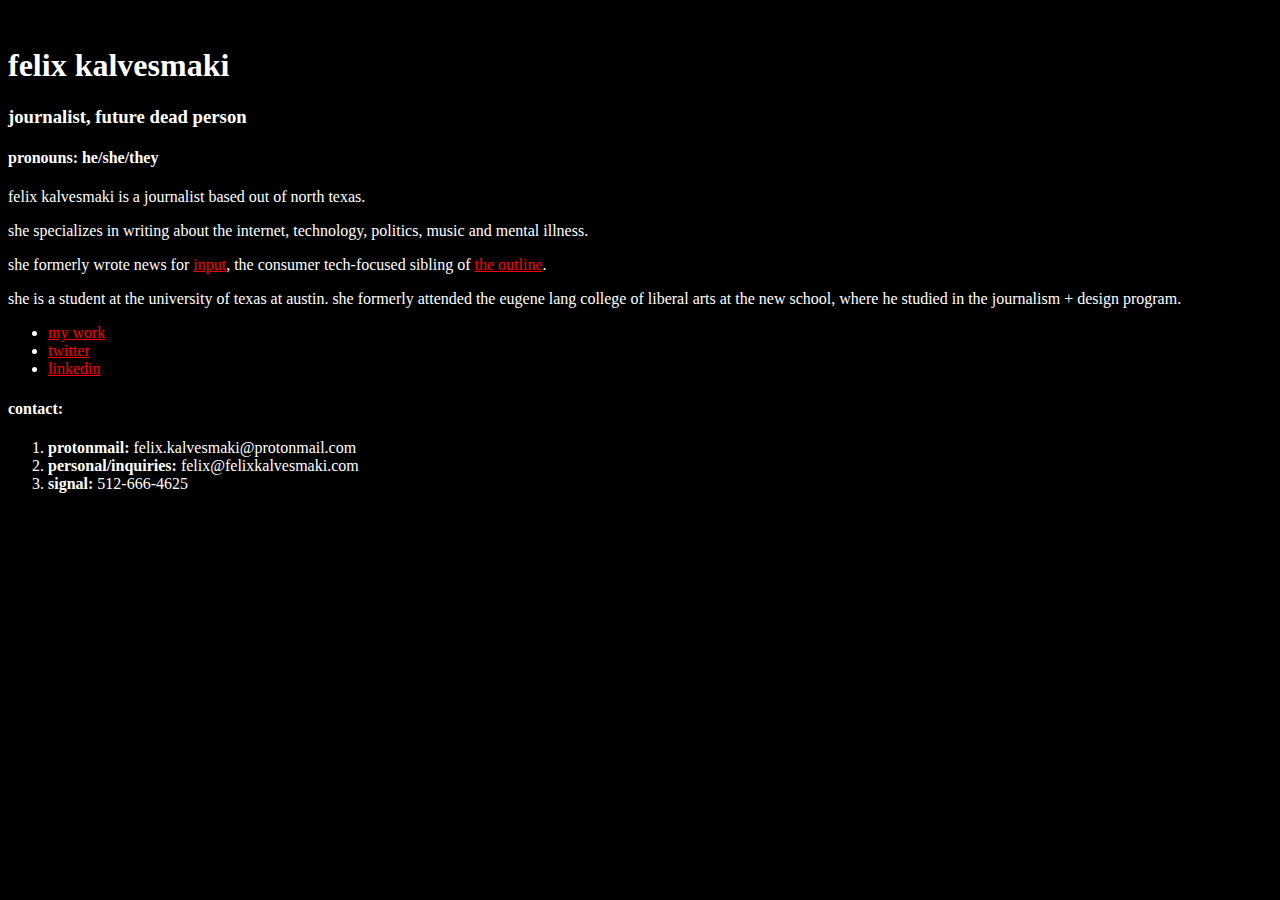
==== index.html @ a13bcdb8 "Update index.html" ====
<!DOCTYPE html>
<html>
<head>
<link rel="stylesheet" href="styles.css">
	<title> 
	felix kalvesmaki
	</title>
	   <body style="background-color:black;">
</head>
<body>
	<font color="white">
		<br>
	<h1> 
	felix kalvesmaki 
	</h1>
		<h3>
		journalist, future dead person
		</h3>
		<h4>
		pronouns: he/she/they
		</h4>
			<p>
				felix kalvesmaki is a journalist based out of north texas.
			</p>
			<p>
				she specializes in writing about the internet, technology, politics, music and mental illness.
			</p>
			<p>
				she formerly wrote news for <a href="https://inputmag.com" target="_blank" style="color:red;"> input</a>, the consumer tech-focused sibling of <a href="https://theoutline.com"target="_blank" style="color:red;"> the outline</a>.
			</p>
			<p>
				she is a student at the university of texas at austin.
				she formerly attended the eugene lang college of liberal arts at the new school, where he studied in the journalism + design program.
			</p>
				<ul>
					<li> <a href="work.html" target="_blank" style="color:red;"> my work </a> </li>
					<li> <a href="https://www.twitter.com/felixkalvesmaki" target="_blank" style="color:red;"> twitter </a> </li>
					<li> <a href="https://www.linkedin.com/in/felix-kalvesmaki-347153175/" target="_blank" style="color:red;"> linkedin </a> </li>
			
				</ul>

				<h4>contact:</h4>
					<ol>
						<li><b>protonmail:</b> felix.kalvesmaki@protonmail.com</li>
						<li><b>personal/inquiries:</b> felix@felixkalvesmaki.com </li>
						<li><b>signal:</b> 512-666-4625 </li>
					</ol>
				</font>

</body>
</html>
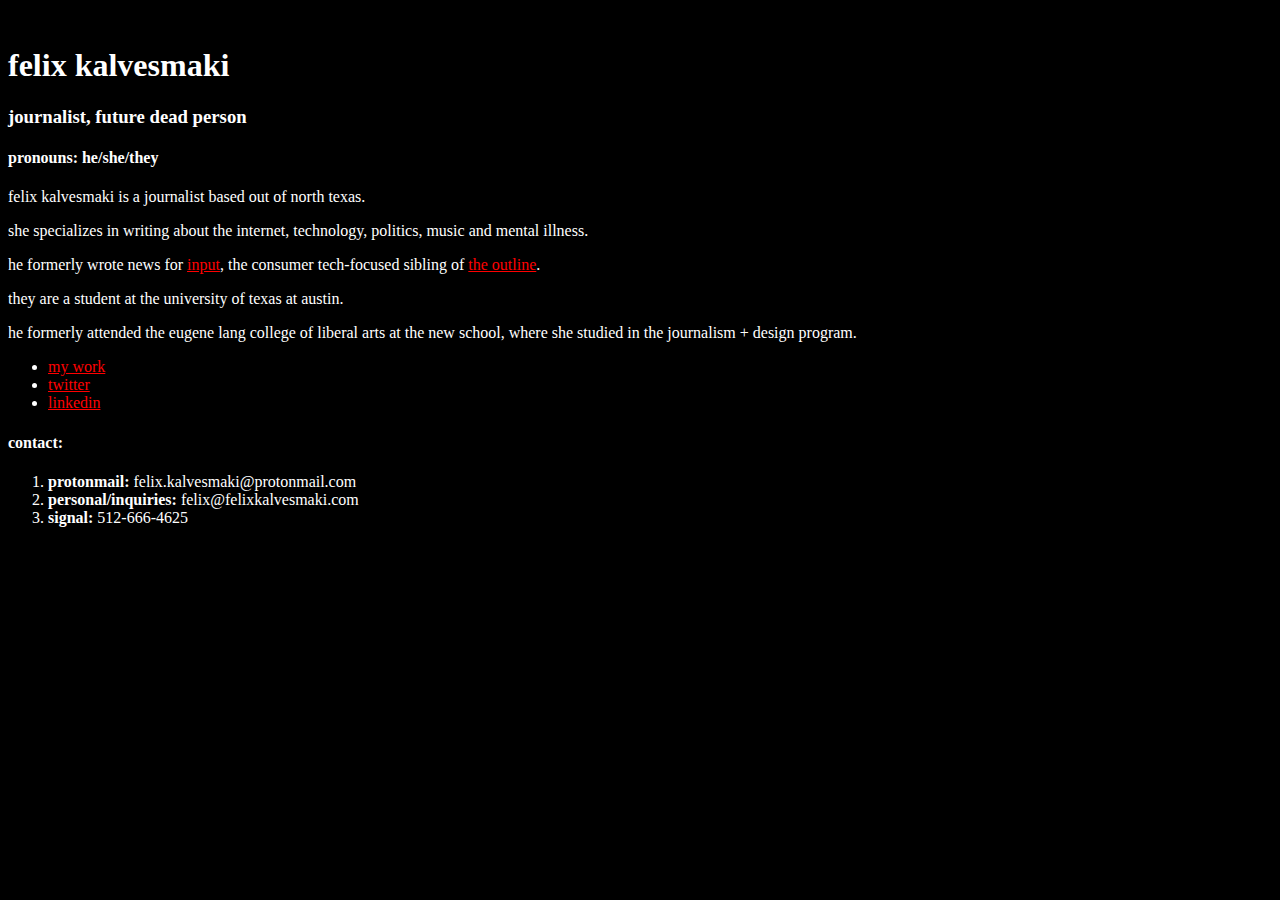
==== commit 017b54a3: "Update index.html" ====
--- a/index.html
+++ b/index.html
@@ -26,11 +26,12 @@
 				she specializes in writing about the internet, technology, politics, music and mental illness.
 			</p>
 			<p>
-				she formerly wrote news for <a href="https://inputmag.com" target="_blank" style="color:red;"> input</a>, the consumer tech-focused sibling of <a href="https://theoutline.com"target="_blank" style="color:red;"> the outline</a>.
+				he formerly wrote news for <a href="https://inputmag.com" target="_blank" style="color:red;"> input</a>, the consumer tech-focused sibling of <a href="https://theoutline.com"target="_blank" style="color:red;"> the outline</a>.
 			</p>
 			<p>
-				she is a student at the university of texas at austin.
-				she formerly attended the eugene lang college of liberal arts at the new school, where he studied in the journalism + design program.
+				they are a student at the university of texas at austin.
+		<p></p>
+				he formerly attended the eugene lang college of liberal arts at the new school, where she studied in the journalism + design program.
 			</p>
 				<ul>
 					<li> <a href="work.html" target="_blank" style="color:red;"> my work </a> </li>
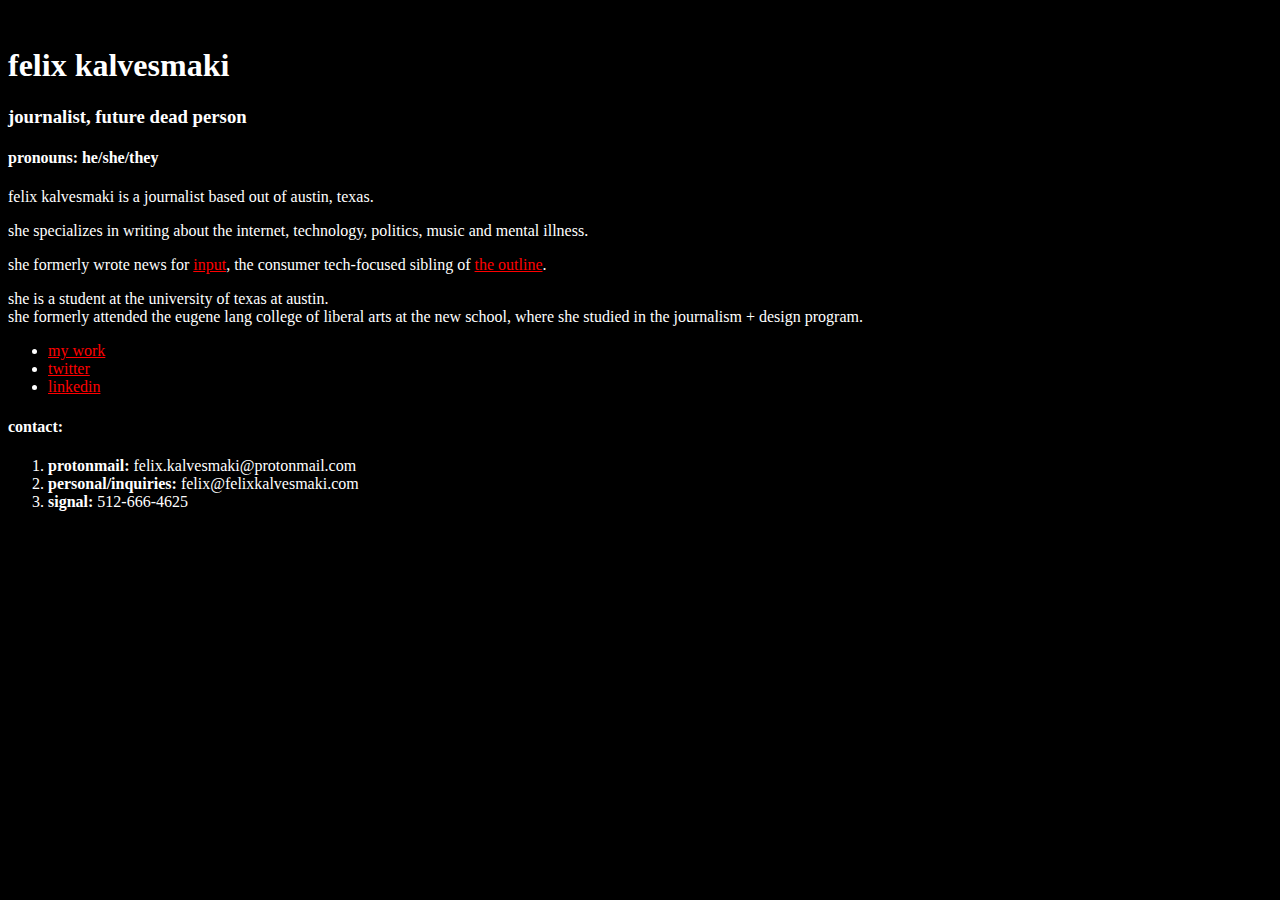
==== commit 9208d87c: "Update index.html" ====
--- a/index.html
+++ b/index.html
@@ -20,18 +20,18 @@
 		pronouns: he/she/they
 		</h4>
 			<p>
-				felix kalvesmaki is a journalist based out of north texas.
+				felix kalvesmaki is a journalist based out of austin, texas.
 			</p>
 			<p>
 				she specializes in writing about the internet, technology, politics, music and mental illness.
 			</p>
 			<p>
-				he formerly wrote news for <a href="https://inputmag.com" target="_blank" style="color:red;"> input</a>, the consumer tech-focused sibling of <a href="https://theoutline.com"target="_blank" style="color:red;"> the outline</a>.
+				she formerly wrote news for <a href="https://inputmag.com" target="_blank" style="color:red;"> input</a>, the consumer tech-focused sibling of <a href="https://theoutline.com"target="_blank" style="color:red;"> the outline</a>.
 			</p>
 			<p>
-				they are a student at the university of texas at austin.
-		<p></p>
-				he formerly attended the eugene lang college of liberal arts at the new school, where she studied in the journalism + design program.
+				she is a student at the university of texas at austin.
+		<br>
+				she formerly attended the eugene lang college of liberal arts at the new school, where she studied in the journalism + design program.
 			</p>
 				<ul>
 					<li> <a href="work.html" target="_blank" style="color:red;"> my work </a> </li>
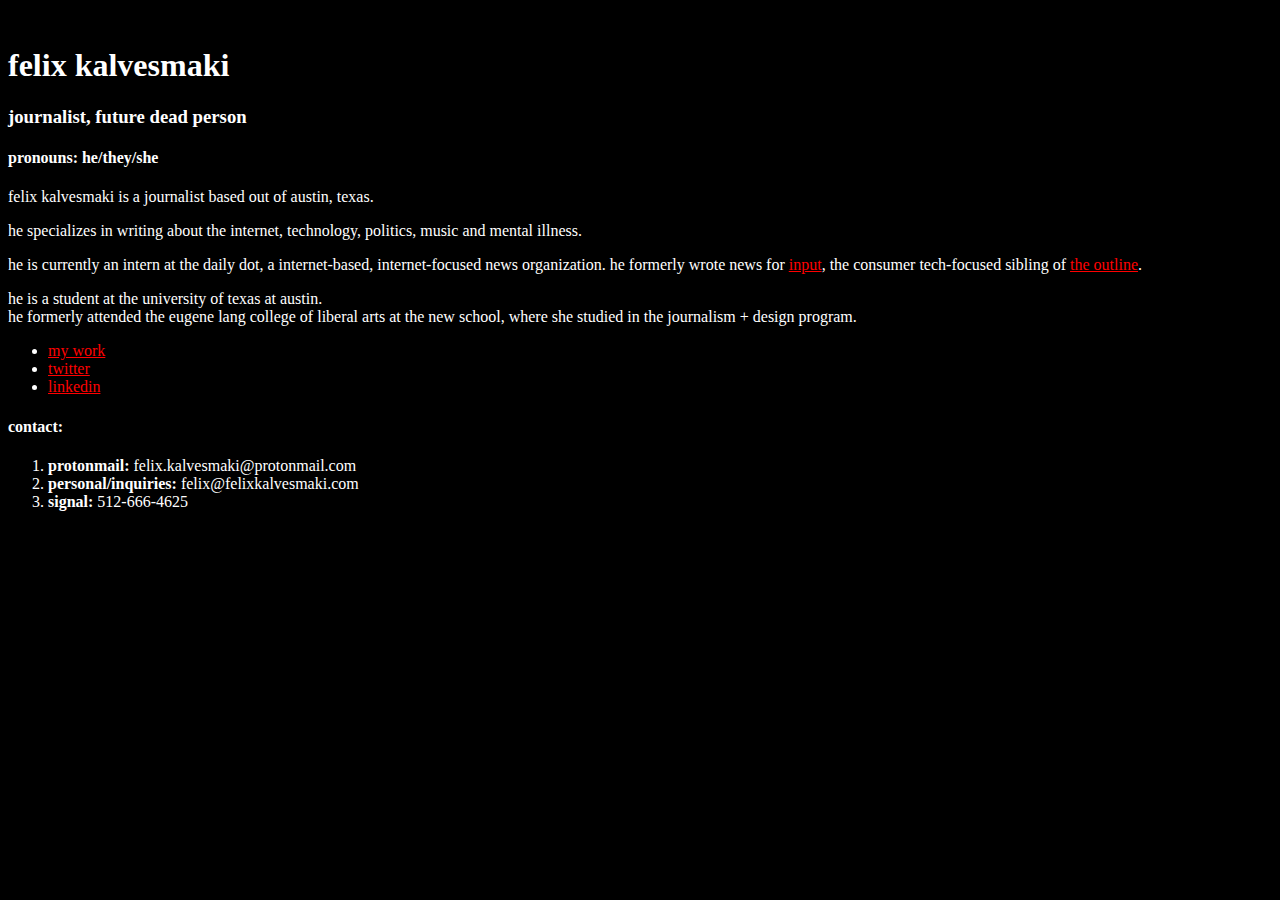
==== commit eeb7010e: "Update index.html" ====
--- a/index.html
+++ b/index.html
@@ -17,21 +17,23 @@
 		journalist, future dead person
 		</h3>
 		<h4>
-		pronouns: he/she/they
+		pronouns: he/they/she
 		</h4>
 			<p>
 				felix kalvesmaki is a journalist based out of austin, texas.
 			</p>
 			<p>
-				she specializes in writing about the internet, technology, politics, music and mental illness.
+				he specializes in writing about the internet, technology, politics, music and mental illness.
 			</p>
 			<p>
-				she formerly wrote news for <a href="https://inputmag.com" target="_blank" style="color:red;"> input</a>, the consumer tech-focused sibling of <a href="https://theoutline.com"target="_blank" style="color:red;"> the outline</a>.
+				he is currently an intern at the daily dot, a internet-based, internet-focused news organization.
+				
+				he formerly wrote news for <a href="https://inputmag.com" target="_blank" style="color:red;"> input</a>, the consumer tech-focused sibling of <a href="https://theoutline.com"target="_blank" style="color:red;"> the outline</a>.
 			</p>
 			<p>
-				she is a student at the university of texas at austin.
+				he is a student at the university of texas at austin.
 		<br>
-				she formerly attended the eugene lang college of liberal arts at the new school, where she studied in the journalism + design program.
+				he formerly attended the eugene lang college of liberal arts at the new school, where she studied in the journalism + design program.
 			</p>
 				<ul>
 					<li> <a href="work.html" target="_blank" style="color:red;"> my work </a> </li>
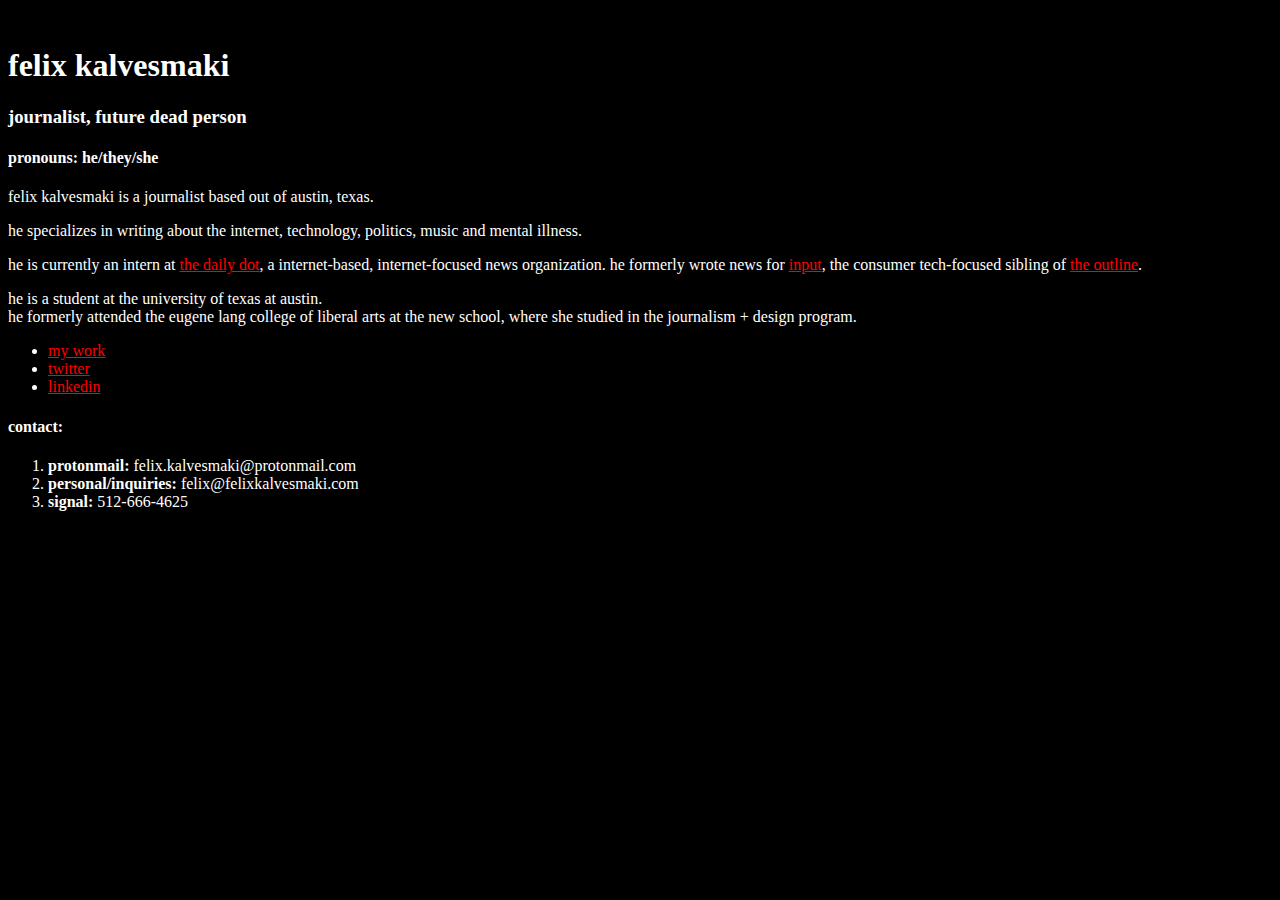
==== commit 719fb96b: "Update index.html" ====
--- a/index.html
+++ b/index.html
@@ -26,7 +26,7 @@
 				he specializes in writing about the internet, technology, politics, music and mental illness.
 			</p>
 			<p>
-				he is currently an intern at the daily dot, a internet-based, internet-focused news organization.
+				he is currently an intern at <a href="https://dailydot.com" target"=_blank" style="color:red;"> the daily dot</a>, a internet-based, internet-focused news organization.
 				
 				he formerly wrote news for <a href="https://inputmag.com" target="_blank" style="color:red;"> input</a>, the consumer tech-focused sibling of <a href="https://theoutline.com"target="_blank" style="color:red;"> the outline</a>.
 			</p>
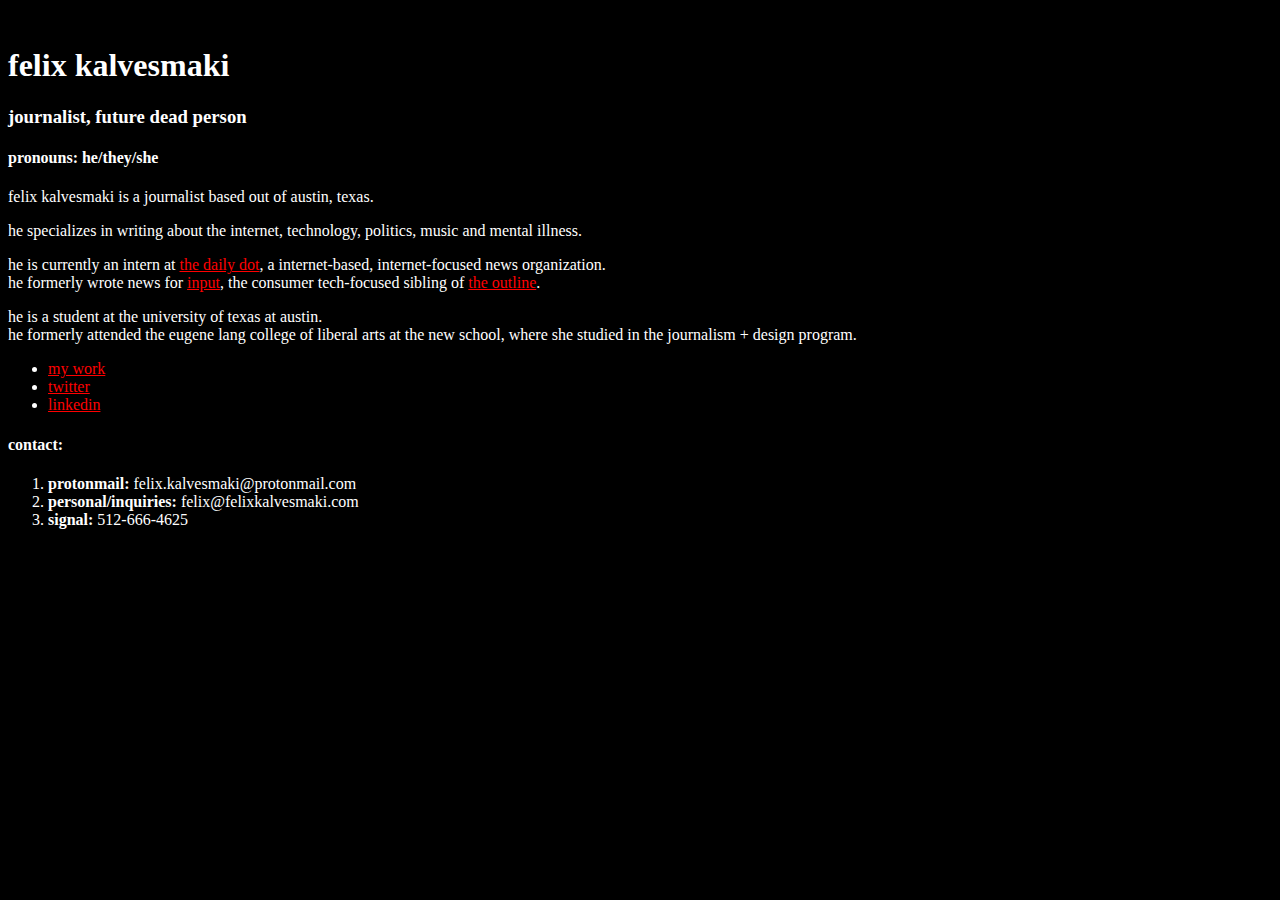
==== commit b53381a8: "Update index.html" ====
--- a/index.html
+++ b/index.html
@@ -27,7 +27,7 @@
 			</p>
 			<p>
 				he is currently an intern at <a href="https://dailydot.com" target"=_blank" style="color:red;"> the daily dot</a>, a internet-based, internet-focused news organization.
-				
+				<br>
 				he formerly wrote news for <a href="https://inputmag.com" target="_blank" style="color:red;"> input</a>, the consumer tech-focused sibling of <a href="https://theoutline.com"target="_blank" style="color:red;"> the outline</a>.
 			</p>
 			<p>
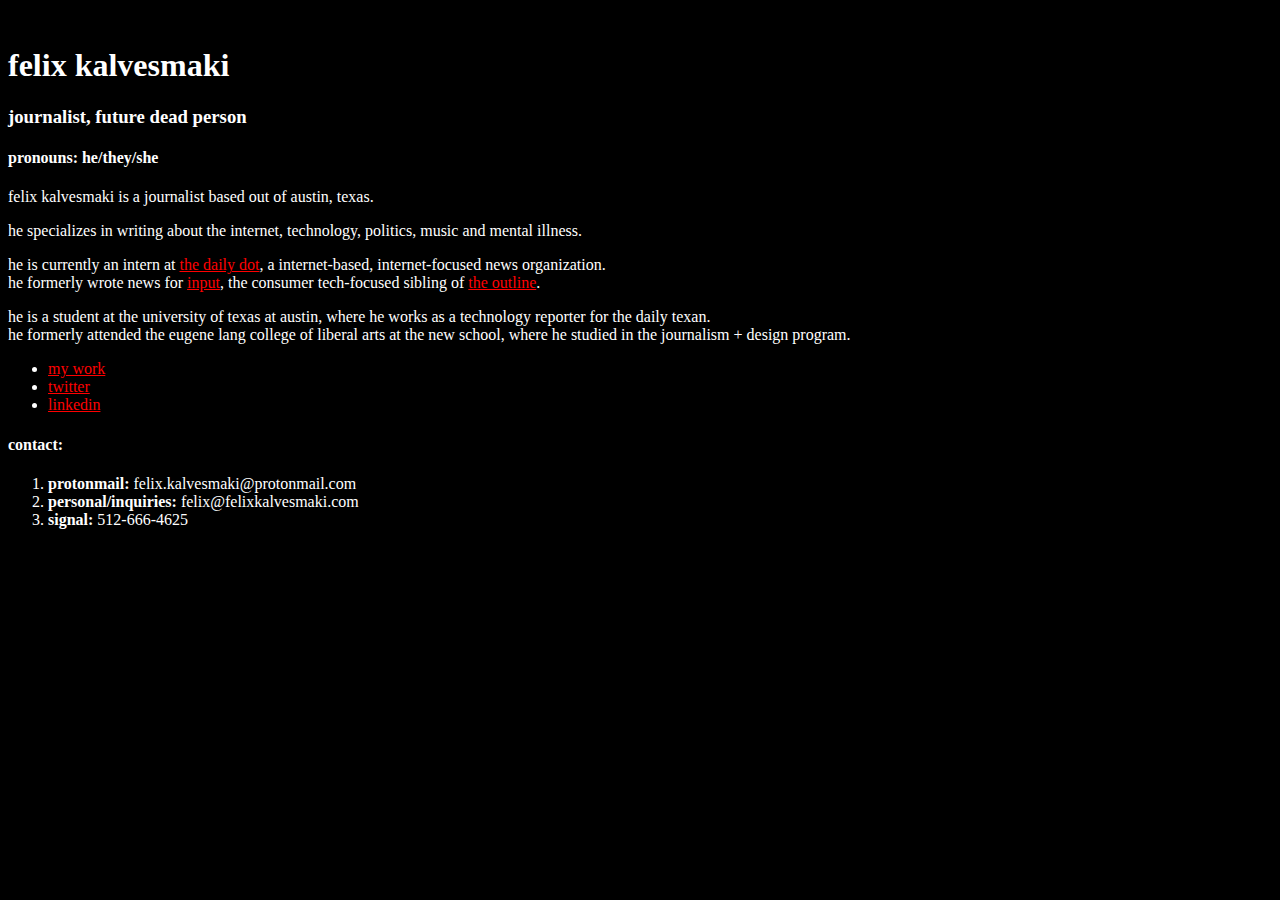
==== commit 03842f47: "Update index.html" ====
--- a/index.html
+++ b/index.html
@@ -31,9 +31,9 @@
 				he formerly wrote news for <a href="https://inputmag.com" target="_blank" style="color:red;"> input</a>, the consumer tech-focused sibling of <a href="https://theoutline.com"target="_blank" style="color:red;"> the outline</a>.
 			</p>
 			<p>
-				he is a student at the university of texas at austin.
+				he is a student at the university of texas at austin, where he works as a technology reporter for the daily texan.
 		<br>
-				he formerly attended the eugene lang college of liberal arts at the new school, where she studied in the journalism + design program.
+				he formerly attended the eugene lang college of liberal arts at the new school, where he studied in the journalism + design program.
 			</p>
 				<ul>
 					<li> <a href="work.html" target="_blank" style="color:red;"> my work </a> </li>
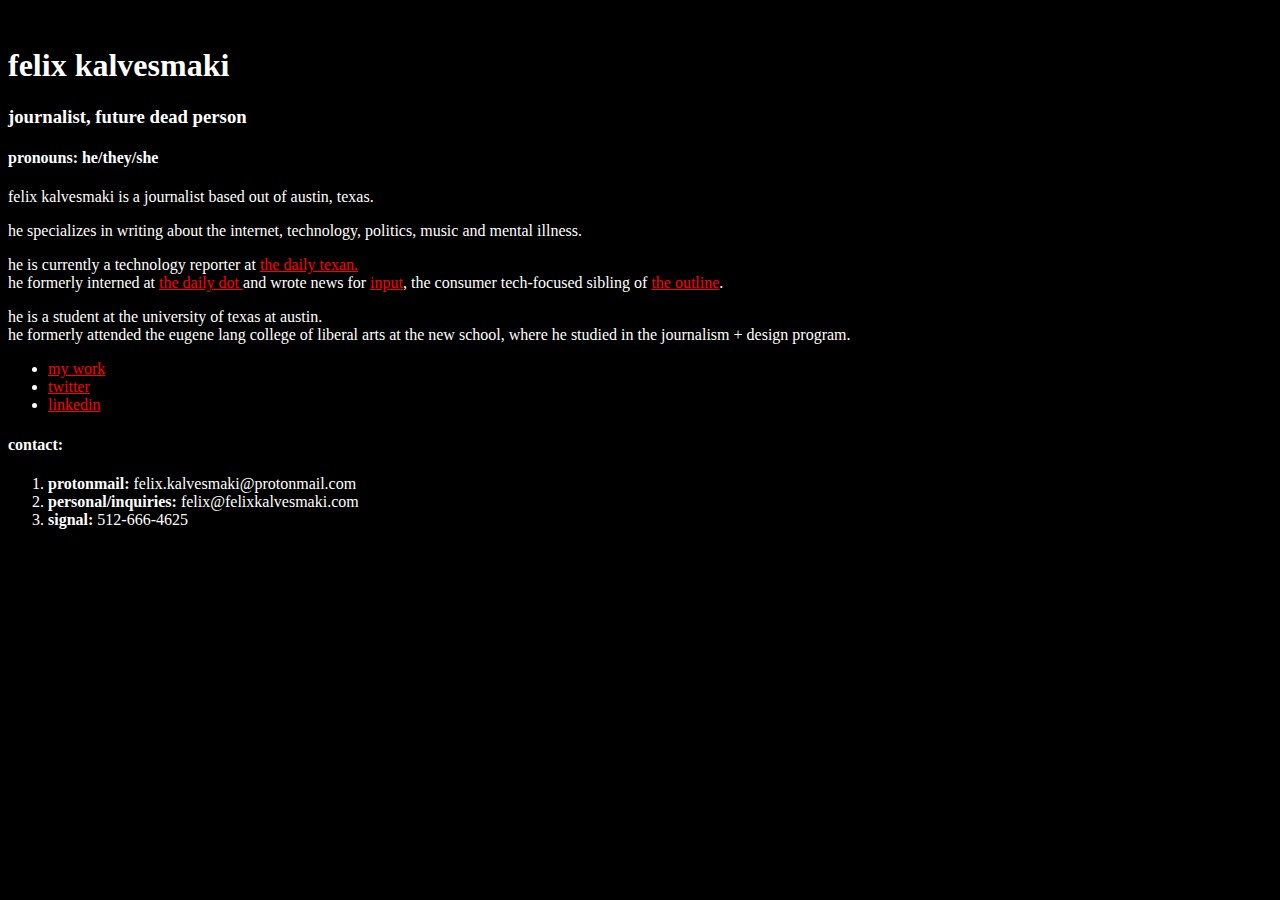
==== commit a4043cf3: "Update index.html" ====
--- a/index.html
+++ b/index.html
@@ -26,12 +26,12 @@
 				he specializes in writing about the internet, technology, politics, music and mental illness.
 			</p>
 			<p>
-				he is currently an intern at <a href="https://dailydot.com" target"=_blank" style="color:red;"> the daily dot</a>, a internet-based, internet-focused news organization.
+				he is currently a technology reporter at <a href="https://www.dailytexanonline.com" target"=_blank" style="color:red;"> the daily texan. </a>
 				<br>
-				he formerly wrote news for <a href="https://inputmag.com" target="_blank" style="color:red;"> input</a>, the consumer tech-focused sibling of <a href="https://theoutline.com"target="_blank" style="color:red;"> the outline</a>.
+				he formerly interned at <a href="https://dailydot.com" target"=_blank" style="color:red;"> the daily dot </a> and wrote news for <a href="https://inputmag.com" target="_blank" style="color:red;"> input</a>, the consumer tech-focused sibling of <a href="https://theoutline.com"target="_blank" style="color:red;"> the outline</a>.
 			</p>
 			<p>
-				he is a student at the university of texas at austin, where he works as a technology reporter for the daily texan.
+				he is a student at the university of texas at austin.
 		<br>
 				he formerly attended the eugene lang college of liberal arts at the new school, where he studied in the journalism + design program.
 			</p>
